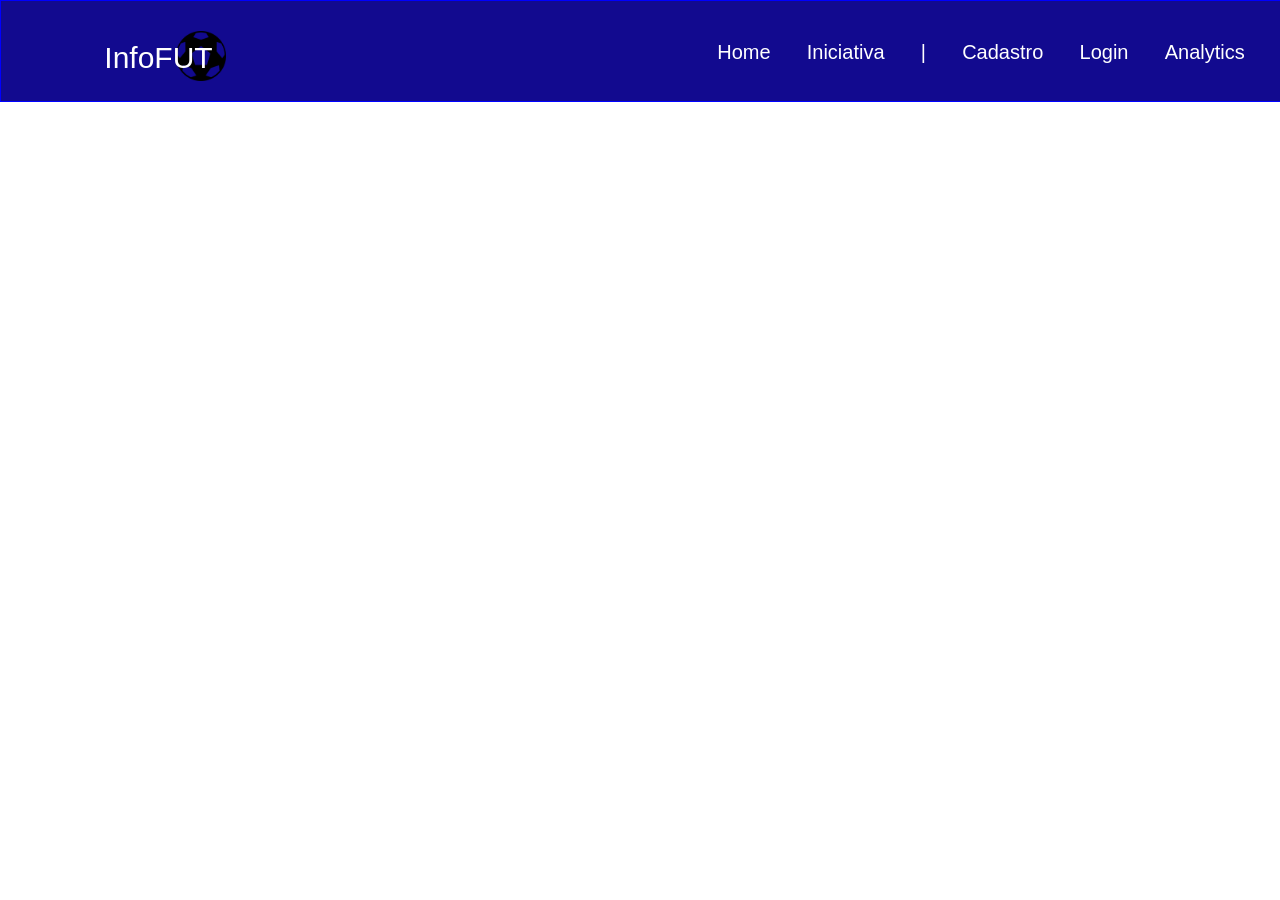
==== Projeto Individual.html @ 1748abe3 "Inicio da pagina de fundo" ====
<!DOCTYPE html>
<html lang="pt">

<head>
    <meta charset="UTF-8">
    <meta http-equiv="X-UA-Compatible" content="IE=edge">
    <meta name="viewport" content="width=device-width, initial-scale=1.0">
    <title>InfoFUT</title>
    <link rel="stylesheet" href="./Projeto Individual.css">
</head>

<body>
    <div class="header">

        <div class="logo">
<img src="./bola_funcionando.png" alt="">
        </div>
        <div class="nome">
            InfoFUT
        </div>
        
        <div class="lista">
            <ul>
                <li><a href="Projeto Individual.html"></a>Home</li>
                <li><a href="#"></a>Iniciativa</li>
                <li>|</li>
                <li><a href="#"></a>Cadastro</li>
                <li><a href="#"></a>Login</li>
                <li>Analytics</li>
            </ul>

        </div>

    </div>
    <div class="container">

    </div>

</body>

</html>
---- Projeto Individual.css ----
body{
margin: 0;
padding: 0;
}
.header {
    font-family: 'Franklin Gothic Medium', 'Arial Narrow', Arial, sans-serif;
    color: white;
    display: flex;
    width: 100vw;
    height: 100px;
    background-color: #120a8f;
    border-width: thin;
    border-style: solid;
    border-color: blue;
    justify-content: space-between;
    font-size: 20px;
}
.container {
    width: 100%;
    height: 86vh;
    background-image: url(./estadio.jpg);
    background-size: cover;
    background-repeat: no-repeat; 
    opacity: 0.8;
}
.lista ul{
    display: flex;
    justify-content: space-evenly;
    width: 600px;
    list-style: none;
    margin-top: 40px;
    cursor: pointer;
}
.logo img{
    height: 50px;
    margin-left: 175px;
    margin-top: 30px;
}
.nome {
    margin-top: 40px;
    margin-left: -550px;
    font-size: 30px;
}
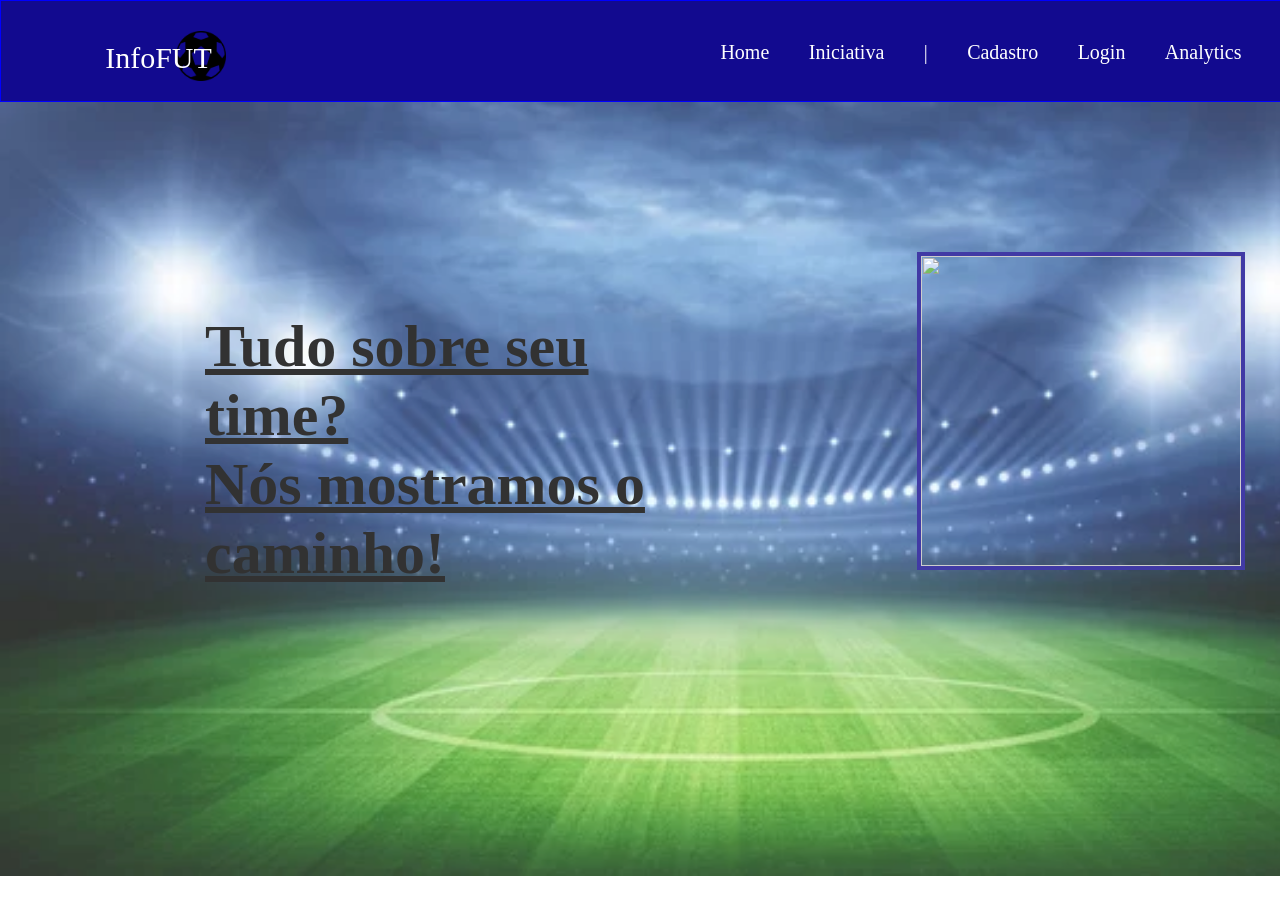
==== commit ecc42d27: "Site na home" ====
--- a/Projeto Individual.html
+++ b/Projeto Individual.html
@@ -13,12 +13,12 @@
     <div class="header">
 
         <div class="logo">
-<img src="./bola_funcionando.png" alt="">
+            <img src="./bola_funcionando.png" alt="">
         </div>
         <div class="nome">
             InfoFUT
         </div>
-        
+
         <div class="lista">
             <ul>
                 <li><a href="Projeto Individual.html"></a>Home</li>
@@ -33,9 +33,26 @@
 
     </div>
     <div class="container">
-
+        <div class="slogan">
+            <u>Tudo sobre seu time? <br>
+                Nós mostramos o caminho!</u>
+        </div>
+        <div class="sites">
+            <img src="" alt="" id="img_site">
+        </div>
     </div>
 
 </body>
 
-</html>+</html>
+<script>
+    var contador = 0;
+    setInterval(mudar_foto, 3000)
+    var vtSites = ['espn.png', 'band.jpg', 'fox_sports.jpg', 'GE.png'];
+    function mudar_foto() {
+        for (; contador < vtSites.length; contador++) {
+            img_site.src = `${vtSites[contador]}`;
+        }
+    }
+   
+</script>
--- a/Projeto Individual.css
+++ b/Projeto Individual.css
@@ -2,10 +2,12 @@
 body{
 margin: 0;
 padding: 0;
+color: white;
+font-family: Public-sans;
 }
 .header {
-    font-family: 'Franklin Gothic Medium', 'Arial Narrow', Arial, sans-serif;
-    color: white;
+   
+    
     display: flex;
     width: 100vw;
     height: 100px;
@@ -23,6 +25,7 @@
     background-size: cover;
     background-repeat: no-repeat; 
     opacity: 0.8;
+    display: flex;
 }
 .lista ul{
     display: flex;
@@ -41,4 +44,32 @@
     margin-top: 40px;
     margin-left: -550px;
     font-size: 30px;
+}
+.slogan {
+    display: flex;
+    height: 30%;
+    width: 40%;
+    margin-left: 175px;
+    margin-top: 140px;
+    font-size: 60px;
+    
+    padding-top: 70px;
+    padding-left: 30px;
+color: black;
+
+    font-weight: 700;
+
+}
+.sites{
+    display: flex;
+    height: 40%;
+    width: 25%;
+    border: 4px solid #120a8f;
+    margin-left: 200px;
+    margin-top: 150px;
+
+}
+.sites img {
+    height: 100%;
+    width: 100%;
 }
